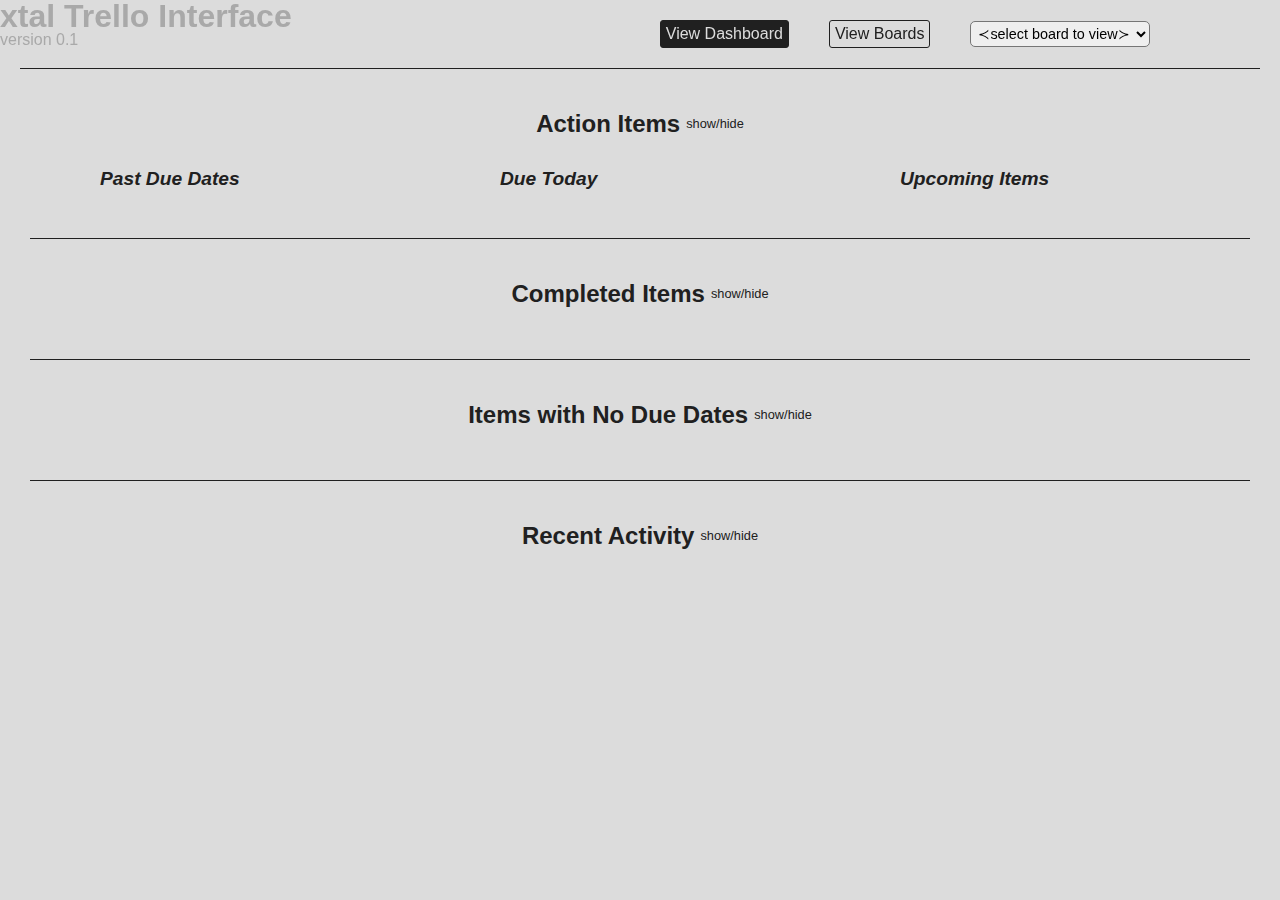
==== fentdev/betaTrelloIntf.html @ bbac80b0 "update css post header fix" ====
<!DOCTYPE html>

<html>
<head>
  <title>xtal Trello Interface</title>
  <meta name="viewport" content="width=device-width, initial-scale=1.0">
  <link rel="icon" type="image/x-icon" href="../img_global/circuit-symbol-quartz-crystal-resonator-xtal-01_64x64.png">
  <link rel="stylesheet" type="text/css" href="css/reset.css">
  <!-- <link rel="stylesheet" type="text/css" href="https://cdn.jsdelivr.net/jquery.mcustomscrollbar/3.1.5/jquery.mCustomScrollbar.min.css"> -->
  <link rel="stylesheet" type="text/css" href="css/betaTrelloIntf.css">
  <script
  src="https://code.jquery.com/jquery-3.2.1.min.js"
  integrity="sha256-hwg4gsxgFZhOsEEamdOYGBf13FyQuiTwlAQgxVSNgt4="
  crossorigin="anonymous"></script>
  <script src="https://api.trello.com/1/client.js?key=82589d1c18849007fe36fbb1db07e5be"></script>
  <!-- <script src="https://cdn.jsdelivr.net/jquery.mcustomscrollbar/3.1.5/jquery.mCustomScrollbar.min.js"></script> -->
  <script src="js/betaTrelloIntf.js"></script>
</head>
<body>
  <header id="headerMain">
    <div class="pageTitle">
      <div class="pageName">
      </div>
      <div class="pageVersion">
      </div>
    </div>
    <nav class="headerNav">
      <div class="navItem">
        <div class="navButton navActive" id="dashButton">
          <span>View Dashboard</span>
        </div>
      </div>
      <div class="navItem">
        <div class="navButton" id="boardsButton">
          <span>View Boards</span>
        </div>
      </div>
      <div class="navItem">
        <select class="selector" id="boardSelect">
          <option selected disabled hidden>&pr;select board to view&sc;</option>
          <option value="allBoards">All Boards &lpar;default&rpar;</option>
        </select>
      </div>
    </nav>
  </header>
  <header id="headerHidden">
    <div class="pageTitle">
      <div class="pageName">
      </div>
      <div class="pageVersion">
      </div>
    </div>
    <nav class="headerNav">
      <div class="navItem">
        <div class="navButton">
          <span>View Dashboard</span>
        </div>
      </div>
      <div class="navItem">
        <div class="navButton">
          <span>View Boards</span>
        </div>
      </div>
      <div class="navItem">
        <select class="selector">
          <option selected disabled hidden>&pr;select board to view&sc;</option>
          <option value="allBoards">All Boards &lpar;default&rpar;</option>
        </select>
      </div>
    </nav>
  </header>
  <main>
    <section id="viewDash">
      <section class="dashSection" id="actionItems">
        <div class="dashHeader">
          <h1>Action Items</h1>
          <h4 class="showHide" id="actionItemsShowHide">show&sol;hide</h4>
        </div>
        <div class="dashViewContainer">
          <div id="actionItemsContainer">
            <div class="actionsCategory" id="pastDue">
              <div class="categoryHeader">
                <h3>Past Due Dates</h3>
              </div>
              <div class="cardContainer">
              </div>
            </div>
            <div class="actionsCategory" id="todayDue">
              <div class="categoryHeader">
                <h3>Due Today</h3>
              </div>
              <div class="cardContainer">
              </div>
            </div>
            <div class="actionsCategory" id="futureDue">
              <div class="categoryHeader">
                <h3>Upcoming Items</h3>
              </div>
              <div class="cardContainer">
              </div>
            </div>
          </div>
        </div>
      </section>
      <section class="dashSection" id="cmpItems">
        <div class="dashHeader">
          <h1>Completed Items</h1>
          <h4 class="showHide" id="cmpItemsShowHide">show&sol;hide</h4>
        </div>
        <div class="dashViewContainer">
          <div id="cmpItemsContainer">
          </div>
        </div>
      </section>
      <section class="dashSection" id="noDueDates">
        <div class="dashHeader">
          <h1>Items with No Due Dates</h1>
          <h4 class="showHide" id="noDueDatesShowHide">show&sol;hide</h4>
        </div>
        <div class="dashViewContainer">
          <div id="noDueDatesContainer">
          </div>
        </div>
      </section>
      <section class="dashSection" id="recentActivity">
        <div class="dashHeader">
          <h1>Recent Activity</h1>
          <h4 class="showHide" id="recentActivityShowHide">show&sol;hide</h4>
        </div>
      </section>
    </section>
    <section id="viewBoards">
    </section>
  </main>
</body>
</html>
---- fentdev/css/betaTrelloIntf.css ----
* {box-sizing: border-box}

a:link, a:visited {
  color: inherit;
  text-decoration: none;
}

a:hover { color: slateblue; }

body, #headerMain, .navItem {
  background-color: gainsboro;
  color: #202020;
  font-family: sans-serif;
}

header {
  width: 100%;
  padding: 0 20px;
}

#headerMain {
  position: fixed;
  z-index: 1;
}

#headerHidden {
  visibility: hidden;
}

.pageTitle {
  position: absolute;
  top: 0;
  left: 0;
  z-index: -1;
  color: darkgray;
}

.pageName {
  font-size: 2rem;
  font-weight: bold;
}

.pageName:before {
  content: "xtal Trello Interface";
}

.pageVersion:before {
  content: "version 0\002E 1";
}

.headerNav {
  padding: 10px 7vw;
  display: flex;
  flex-flow: row wrap;
  justify-content: flex-end;
  align-items: center;
  border-bottom: 1px solid #202020;
}

.navItem {
  margin: 10px 20px;
}

.navButton {
  padding: 5px;
  border: 1px solid #202020;
  border-radius: 3px;
}

.navButton:hover, .navActive {
  background-color: #202020;
  color: gainsboro;
  cursor: pointer;
}

.selector {
  margin: 0;
  padding: 3px;
  border-radius: 5px;
  font-family: sans-serif;
  font-size: 0.9rem;
}

main { padding: 0 20px; }

#viewBoards {
  display: none;
}

.dashHeader {
  margin: 10px auto;
  display: flex;
  flex-flow: row nowrap;
  align-items: center;
  justify-content: center;
}

.dashHeader > h1 {
  font-weight: bold;
  font-size: 1.5rem;
  padding: 3px;
}

.dashHeader > h4 {
  padding: 3px;
  font-size: 0.8rem;
}

.showHide {cursor: pointer}

.dashSection {
  margin: 10px;
  padding: 20px 0;
  border-bottom: 1px solid #202020;
}

.dashSection:last-child {
  border: none;
}

#actionItemsContainer {
  display: flex;
  flex-flow: row wrap;
  justify-content: space-around;
  padding: 10px;
}

.actionsCategory {
  min-width: 300px;
  max-width: 300px;
}

.categoryHeader {
  margin: 10px 10px 20px 10px;
  font-weight: bold;
  font-style: italic;
  font-size: 1.2rem;
}

.cardContainer {
  display: flex;
  flex-flow: column nowrap;
  max-height: 500px;
  overflow-y: auto;
}

.actCard {
  padding: 5px 5px 10px;
  border-bottom: 1px solid #202020;
  margin-bottom: 10px;
  font-size: 1rem;
  line-height: 1.1;
}

.actCard:last-child {
  border-bottom: none;
}

#noDueDates > .dashViewContainer {
  overflow-x: auto;
}

#cmpItems > .dashViewContainer {
  overflow-x: auto;
}

#noDueDatesContainer, #cmpItemsContainer {
  display: flex;
  flex-flow: column wrap;
  align-items: center;
  max-height: 500px;
  padding: 10px;
}

.nddCard, .cmpCard {
  min-width: 300px;
  max-width: 300px;
  padding: 5px;
  margin: 0 20px 15px 0;
  border-top: 1px solid #202020;
  font-size: 1rem;
  line-height: 1.1;
}

.cardDue, .cardSrc {
  /* text-align: center; */
}

.cardDue {
  font-size: 0.9rem;
  font-weight: bold;
  text-align: center;
}

.cardDesc {
  margin: 10px 0;
  font-style: italic;
  text-align: center;
}

.cardSrc {
  font-size: 0.75rem;
  font-style: italic;
}

.cardSrcList, .cardLastAct {
  margin-top: 3px;
}

.cardLastAct {
  font-weight: bold;
}

#noDueDates > .dashViewContainer {
  overflow-x: auto;
}

.board {
  background-color: #202020;
  color: gainsboro;
  margin-bottom: 15px;
  padding: 10px 20px;
  border: 1px solid gainsboro;
  border-radius: 10px;
}

.board > h1 {
  font-weight: bold;
  font-size: 1.25rem;
  padding: 3px 0;
}

.board-lists {
  display: flex;
  flex-flow: row nowrap;
  align-items: flex-start;
  overflow-x: auto;
}

.list {
  background-color: gainsboro;
  color: #202020;
  margin: 5px 10px 5px 0;
  padding: 10px;
  border: 1px solid #202020;
  border-radius: 5px;
  min-width: 250px;
  max-width: 250px;
}

.list > h2 {
  font-size: 0.9rem;
  font-weight: bold;
}

.list-cards {
  display: flex;
  flex-flow: column nowrap;
  padding: 5px 0;
  max-height: 500px;
  overflow-y: auto;
}

.card {
  background-color: snow;
  color: #101010;
  padding: 7px;
  margin: 5px 0;
  border-radius: 3px;
}

.card:hover { background-color: #E8E8E8; }

.crdLabels {
  display: flex;
  flex-flow: row wrap;
}

.crdLbl {
  width: 35px;
  height: 8px;
  margin: 0 5px 5px 0;
  border: 1px solid silver;
  border-radius: 3px;
}

.crdName {
  font-size: 0.9rem;
  line-height: 1.2;
  margin: 5px 0;
}

.crdDue {
  font-size: 0.75rem;
  font-style: italic;
}

/* keep this at the bottom */
.hideMe {
  display: none;
}
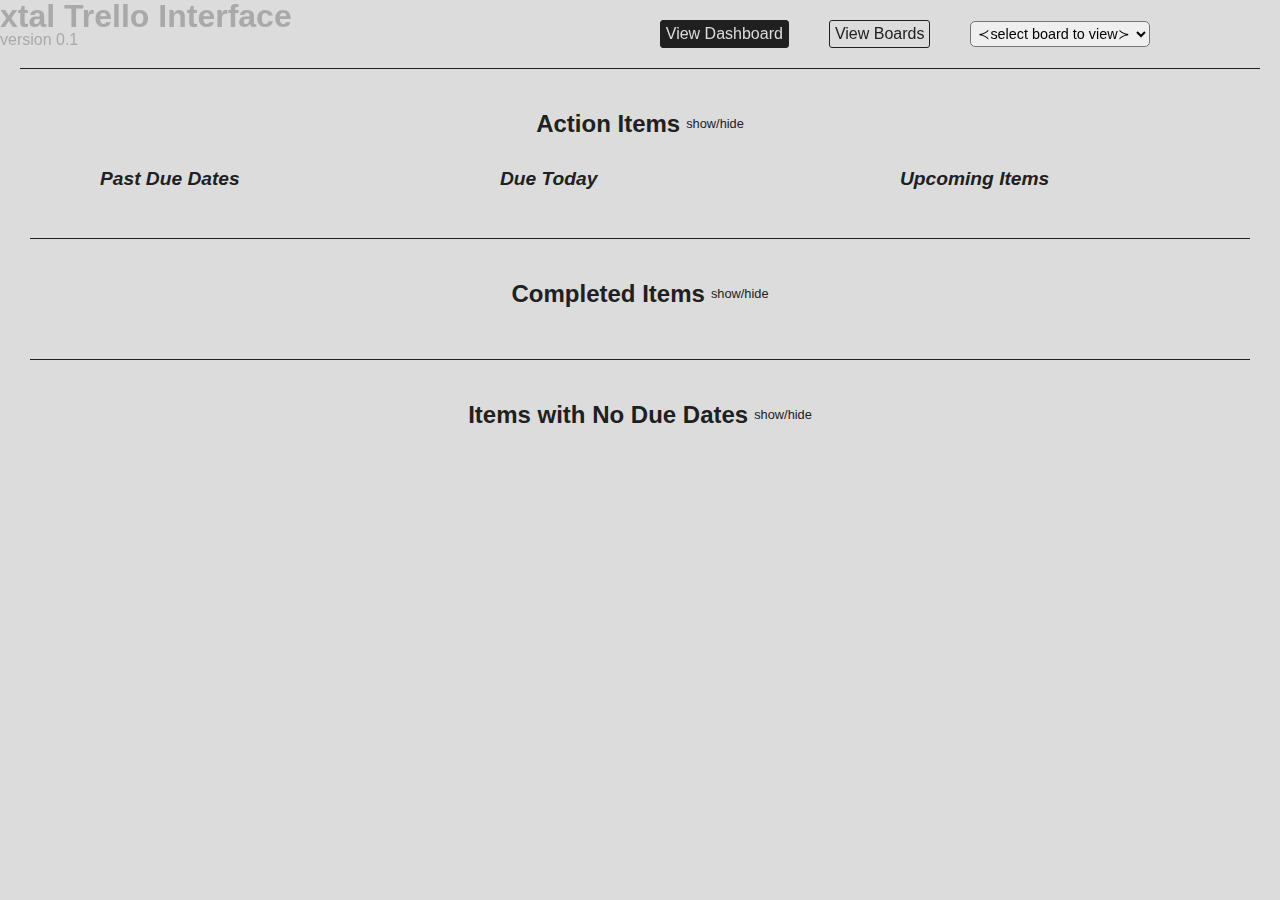
==== commit d6fcf287: "update css post header fix" ====
--- a/fentdev/betaTrelloIntf.html
+++ b/fentdev/betaTrelloIntf.html
@@ -122,12 +122,6 @@
           </div>
         </div>
       </section>
-      <section class="dashSection" id="recentActivity">
-        <div class="dashHeader">
-          <h1>Recent Activity</h1>
-          <h4 class="showHide" id="recentActivityShowHide">show&sol;hide</h4>
-        </div>
-      </section>
     </section>
     <section id="viewBoards">
     </section>
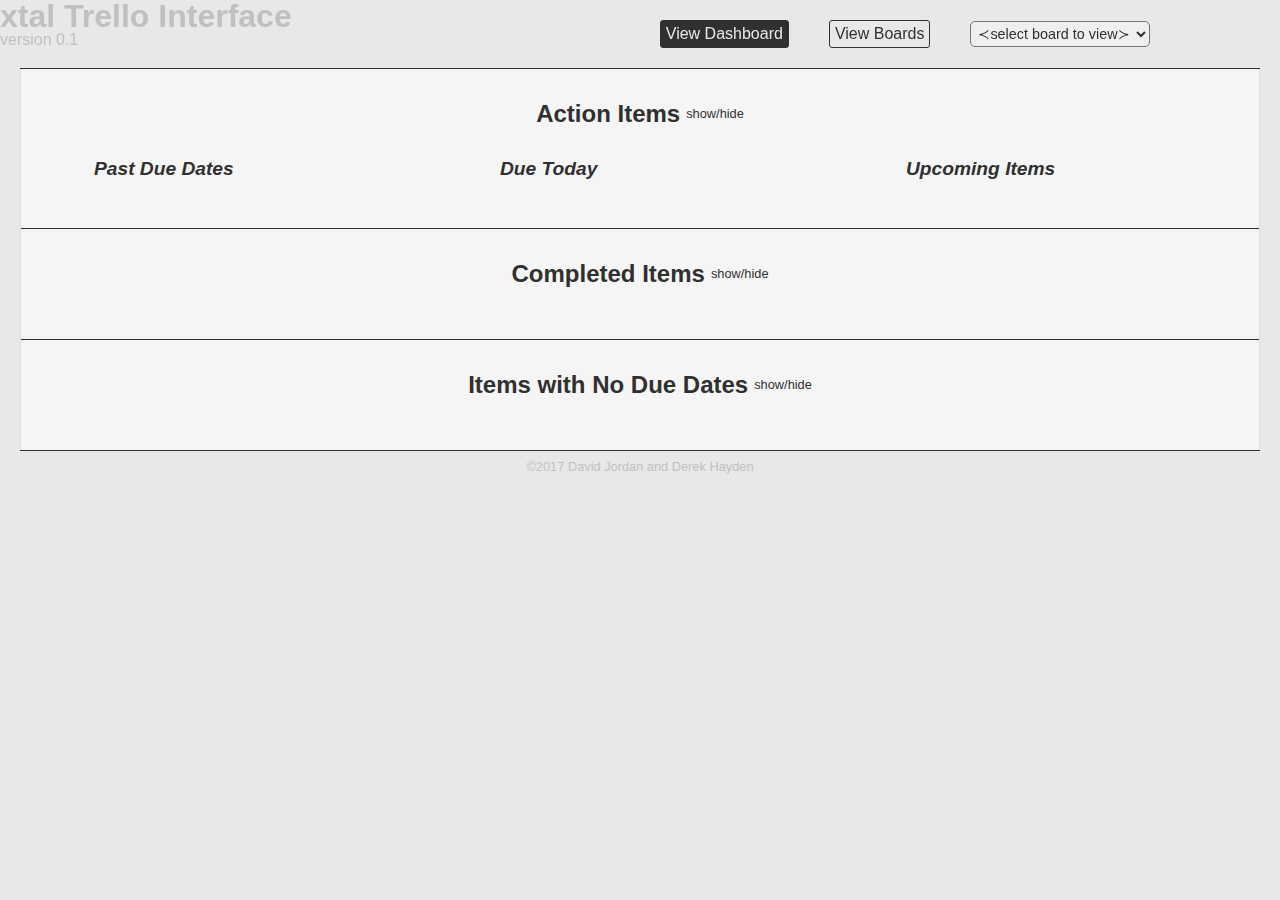
==== commit afb45450: "add footer" ====
--- a/fentdev/betaTrelloIntf.html
+++ b/fentdev/betaTrelloIntf.html
@@ -126,5 +126,11 @@
     <section id="viewBoards">
     </section>
   </main>
+  <footer>
+    <div class="pageCopy">
+      <div id="copyText">
+      </div>
+    </div>
+  </footer>
 </body>
 </html>
--- a/fentdev/css/betaTrelloIntf.css
+++ b/fentdev/css/betaTrelloIntf.css
@@ -8,12 +8,12 @@
 a:hover { color: slateblue; }
 
 body, #headerMain, .navItem {
-  background-color: gainsboro;
-  color: #202020;
+  background-color: #E8E8E8;
+  color: #303030;
   font-family: sans-serif;
 }
 
-header {
+header, footer {
   width: 100%;
   padding: 0 20px;
 }
@@ -32,7 +32,7 @@
   top: 0;
   left: 0;
   z-index: -1;
-  color: darkgray;
+  color: silver;
 }
 
 .pageName {
@@ -54,7 +54,7 @@
   flex-flow: row wrap;
   justify-content: flex-end;
   align-items: center;
-  border-bottom: 1px solid #202020;
+  border-bottom: 1px solid #303030;
 }
 
 .navItem {
@@ -63,13 +63,13 @@
 
 .navButton {
   padding: 5px;
-  border: 1px solid #202020;
+  border: 1px solid #303030;
   border-radius: 3px;
 }
 
 .navButton:hover, .navActive {
-  background-color: #202020;
-  color: gainsboro;
+  background-color: #303030;
+  color: #E8E8E8;
   cursor: pointer;
 }
 
@@ -77,11 +77,33 @@
   margin: 0;
   padding: 3px;
   border-radius: 5px;
+  color: #303030;
   font-family: sans-serif;
   font-size: 0.9rem;
 }
 
+.pageCopy {
+  padding: 10px 0;
+  display: flex;
+  flex-flow: row wrap;
+  justify-content: center;
+  align-items: center;
+  border-top: 1px solid #303030;
+  font-size: 0.8rem;
+  color: silver;
+}
+
+#copyText:before {
+  content: "\00A9 2017 David Jordan and Derek Hayden"
+}
+
 main { padding: 0 20px; }
+
+#viewDash {
+  background-color: whitesmoke;
+  border-right: 1px solid gainsboro;
+  border-left: 1px solid gainsboro;
+}
 
 #viewBoards {
   display: none;
@@ -109,9 +131,8 @@
 .showHide {cursor: pointer}
 
 .dashSection {
-  margin: 10px;
   padding: 20px 0;
-  border-bottom: 1px solid #202020;
+  border-bottom: 1px solid #303030;
 }
 
 .dashSection:last-child {
@@ -146,7 +167,7 @@
 
 .actCard {
   padding: 5px 5px 10px;
-  border-bottom: 1px solid #202020;
+  border-bottom: 1px solid #303030;
   margin-bottom: 10px;
   font-size: 1rem;
   line-height: 1.1;
@@ -177,7 +198,7 @@
   max-width: 300px;
   padding: 5px;
   margin: 0 20px 15px 0;
-  border-top: 1px solid #202020;
+  border-top: 1px solid #303030;
   font-size: 1rem;
   line-height: 1.1;
 }
@@ -216,11 +237,10 @@
 }
 
 .board {
-  background-color: #202020;
-  color: gainsboro;
+  background-color: #303030;
+  color: #E8E8E8;
   margin-bottom: 15px;
   padding: 10px 20px;
-  border: 1px solid gainsboro;
   border-radius: 10px;
 }
 
@@ -242,7 +262,6 @@
   color: #202020;
   margin: 5px 10px 5px 0;
   padding: 10px;
-  border: 1px solid #202020;
   border-radius: 5px;
   min-width: 250px;
   max-width: 250px;
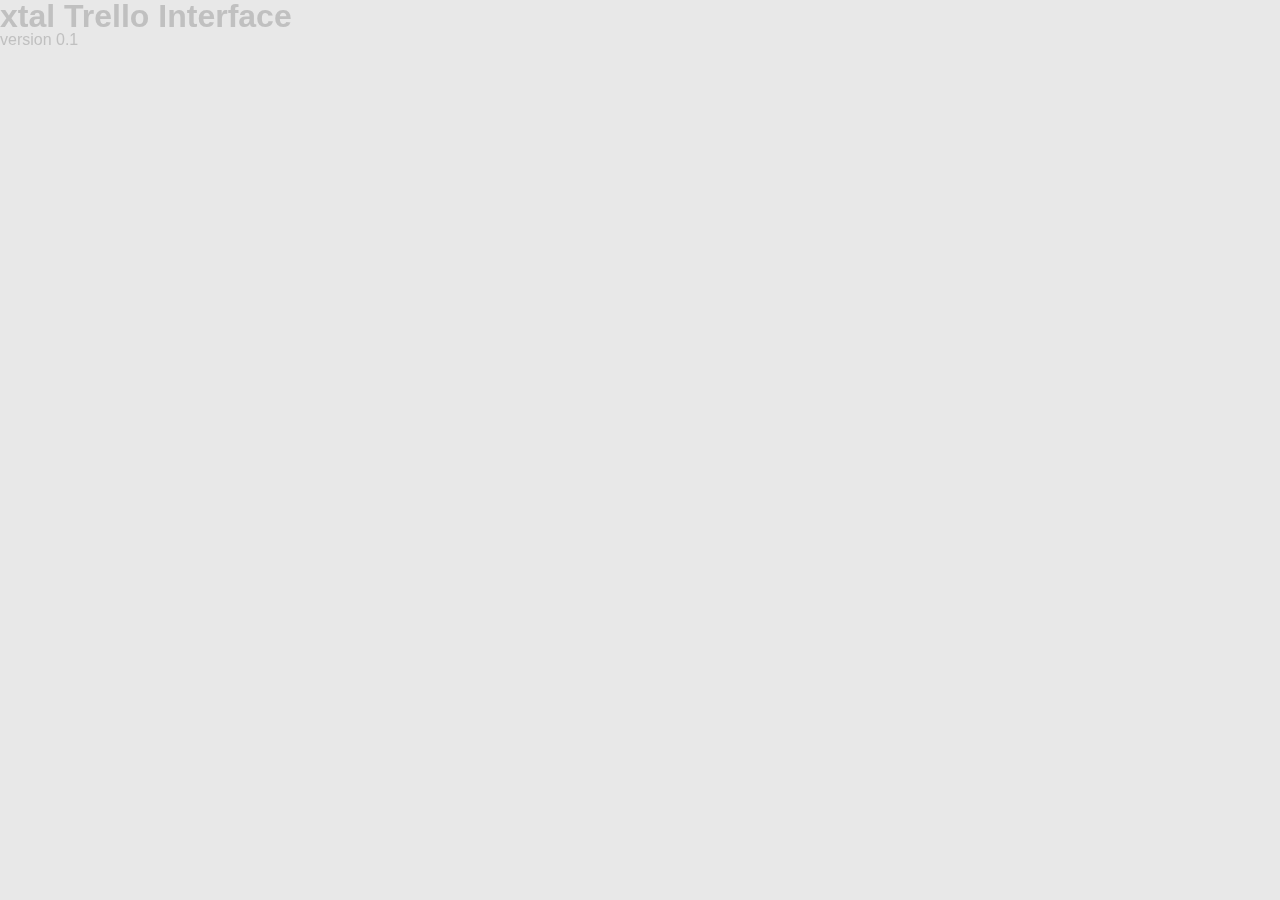
==== commit 1f8dc157: "set html painting of main in js" ====
--- a/fentdev/betaTrelloIntf.html
+++ b/fentdev/betaTrelloIntf.html
@@ -70,61 +70,6 @@
     </nav>
   </header>
   <main>
-    <section id="viewDash">
-      <section class="dashSection" id="actionItems">
-        <div class="dashHeader">
-          <h1>Action Items</h1>
-          <h4 class="showHide" id="actionItemsShowHide">show&sol;hide</h4>
-        </div>
-        <div class="dashViewContainer">
-          <div id="actionItemsContainer">
-            <div class="actionsCategory" id="pastDue">
-              <div class="categoryHeader">
-                <h3>Past Due Dates</h3>
-              </div>
-              <div class="cardContainer">
-              </div>
-            </div>
-            <div class="actionsCategory" id="todayDue">
-              <div class="categoryHeader">
-                <h3>Due Today</h3>
-              </div>
-              <div class="cardContainer">
-              </div>
-            </div>
-            <div class="actionsCategory" id="futureDue">
-              <div class="categoryHeader">
-                <h3>Upcoming Items</h3>
-              </div>
-              <div class="cardContainer">
-              </div>
-            </div>
-          </div>
-        </div>
-      </section>
-      <section class="dashSection" id="cmpItems">
-        <div class="dashHeader">
-          <h1>Completed Items</h1>
-          <h4 class="showHide" id="cmpItemsShowHide">show&sol;hide</h4>
-        </div>
-        <div class="dashViewContainer">
-          <div id="cmpItemsContainer">
-          </div>
-        </div>
-      </section>
-      <section class="dashSection" id="noDueDates">
-        <div class="dashHeader">
-          <h1>Items with No Due Dates</h1>
-          <h4 class="showHide" id="noDueDatesShowHide">show&sol;hide</h4>
-        </div>
-        <div class="dashViewContainer">
-          <div id="noDueDatesContainer">
-          </div>
-        </div>
-      </section>
-    </section>
-    <section id="viewBoards">
-    </section>
   </main>
   <footer>
     <div class="pageCopy">
--- a/fentdev/css/betaTrelloIntf.css
+++ b/fentdev/css/betaTrelloIntf.css
@@ -46,6 +46,10 @@
 
 .pageVersion:before {
   content: "version 0\002E 1";
+}
+
+#headerMain > .headerNav {
+  visibility: hidden;
 }
 
 .headerNav {
@@ -91,10 +95,11 @@
   border-top: 1px solid #303030;
   font-size: 0.8rem;
   color: silver;
+  visibility: hidden;
 }
 
 #copyText:before {
-  content: "\00A9 2017 David Jordan and Derek Hayden"
+  content: "xtal Trello Interface v0\002E 1"
 }
 
 main { padding: 0 20px; }
@@ -131,12 +136,16 @@
 .showHide {cursor: pointer}
 
 .dashSection {
-  padding: 20px 0;
+  padding: 20px;
   border-bottom: 1px solid #303030;
 }
 
 .dashSection:last-child {
   border: none;
+}
+
+.dashViewContainer {
+  overflow-x: auto;
 }
 
 #actionItemsContainer {
@@ -177,20 +186,11 @@
   border-bottom: none;
 }
 
-#noDueDates > .dashViewContainer {
-  overflow-x: auto;
-}
-
-#cmpItems > .dashViewContainer {
-  overflow-x: auto;
-}
-
 #noDueDatesContainer, #cmpItemsContainer {
   display: flex;
   flex-flow: column wrap;
   align-items: center;
   max-height: 500px;
-  padding: 10px;
 }
 
 .nddCard, .cmpCard {
@@ -203,10 +203,6 @@
   line-height: 1.1;
 }
 
-.cardDue, .cardSrc {
-  /* text-align: center; */
-}
-
 .cardDue {
   font-size: 0.9rem;
   font-weight: bold;
@@ -230,15 +226,12 @@
 
 .cardLastAct {
   font-weight: bold;
-}
-
-#noDueDates > .dashViewContainer {
-  overflow-x: auto;
 }
 
 .board {
   background-color: #303030;
   color: #E8E8E8;
+  margin-top: 15px;
   margin-bottom: 15px;
   padding: 10px 20px;
   border-radius: 10px;
@@ -273,6 +266,7 @@
 }
 
 .list-cards {
+  margin: 5px 0;
   display: flex;
   flex-flow: column nowrap;
   padding: 5px 0;
@@ -318,3 +312,9 @@
 .hideMe {
   display: none;
 }
+
+.zeroResults {
+  margin: 20px auto;
+  font-size: 1rem;
+  font-style: italic;
+}
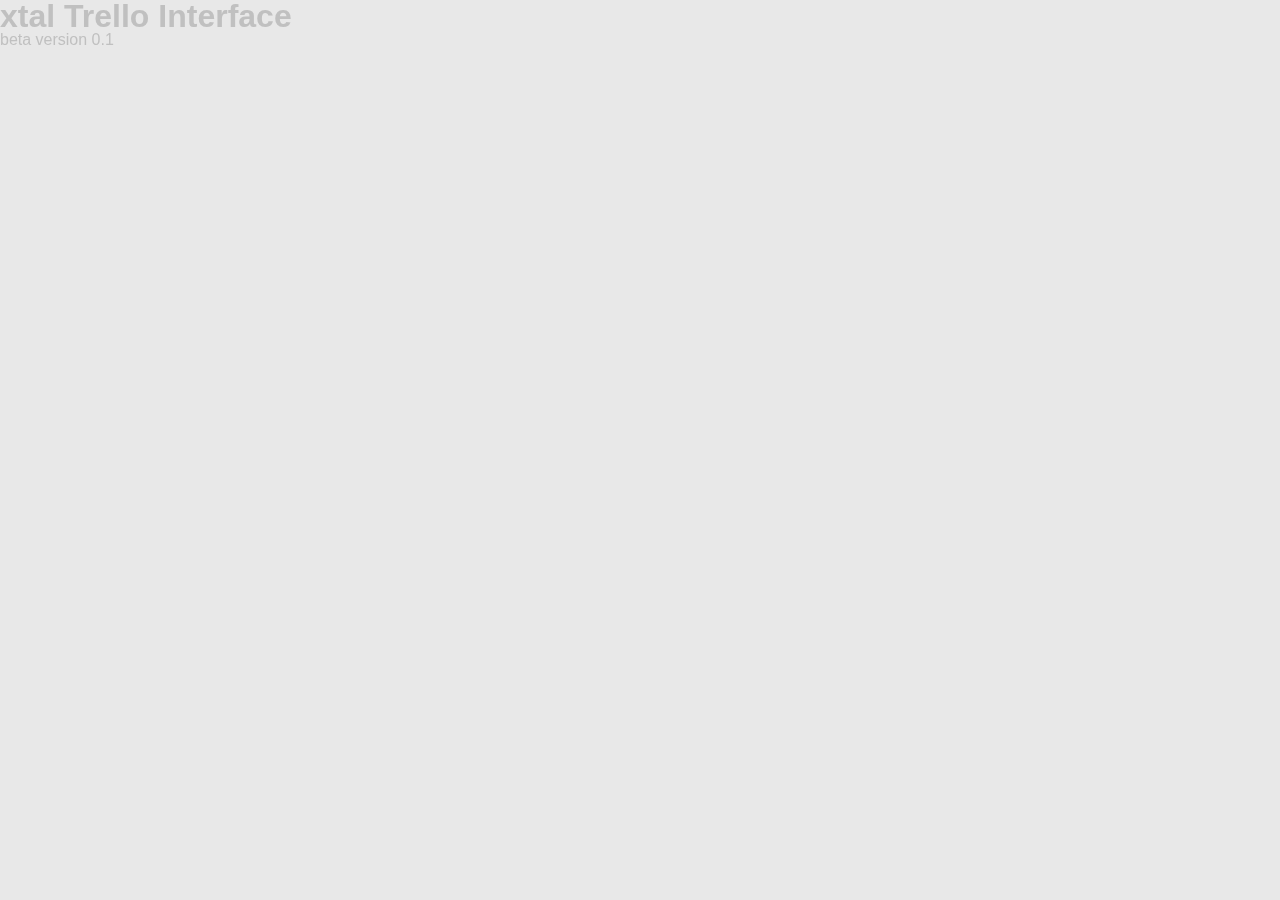
==== commit e9ea7828: "attempt redo of js" ====
--- a/fentdev/betaTrelloIntf.html
+++ b/fentdev/betaTrelloIntf.html
@@ -4,8 +4,8 @@
 <head>
   <title>xtal Trello Interface</title>
   <meta name="viewport" content="width=device-width, initial-scale=1.0">
-  <link rel="icon" type="image/x-icon" href="../img_global/circuit-symbol-quartz-crystal-resonator-xtal-01_64x64.png">
-  <link rel="stylesheet" type="text/css" href="css/reset.css">
+  <link rel="icon" type="image/x-icon" href="../img_global/xtal-01_64x64.png">
+  <link rel="stylesheet" type="text/css" href="../css_global/reset.css">
   <!-- <link rel="stylesheet" type="text/css" href="https://cdn.jsdelivr.net/jquery.mcustomscrollbar/3.1.5/jquery.mCustomScrollbar.min.css"> -->
   <link rel="stylesheet" type="text/css" href="css/betaTrelloIntf.css">
   <script
@@ -14,7 +14,7 @@
   crossorigin="anonymous"></script>
   <script src="https://api.trello.com/1/client.js?key=82589d1c18849007fe36fbb1db07e5be"></script>
   <!-- <script src="https://cdn.jsdelivr.net/jquery.mcustomscrollbar/3.1.5/jquery.mCustomScrollbar.min.js"></script> -->
-  <script src="js/betaTrelloIntf.js"></script>
+  <script src="js/betaTrelloIntf2.js"></script>
 </head>
 <body>
   <header id="headerMain">
@@ -70,6 +70,67 @@
     </nav>
   </header>
   <main>
+    <section id="viewDash">
+      <section class="dashSection" id="actionItems">
+        <div class="dashHeader">
+          <h1>Action Items</h1>
+          <h4 class="showHide" id="actionItemsShowHide">show&sol;hide</h4>
+        </div>
+        <div class="dashViewContainer">
+          <div id="actionItemsContainer">
+            <div class="actionsCategory" id="pastDue">
+              <div class="categoryHeader">
+                <h3>Past Due Dates</h3>
+              </div>
+              <div class="cardContainer">
+              </div>
+            </div>
+            <div class="actionsCategory" id="todayDue">
+              <div class="categoryHeader">
+                <h3>Due Today</h3>
+              </div>
+              <div class="cardContainer">
+              </div>
+            </div>
+            <div class="actionsCategory" id="futureDue">
+              <div class="categoryHeader">
+                <h3>Upcoming Items</h3>
+              </div>
+              <div class="cardContainer">
+              </div>
+            </div>
+          </div>
+        </div>
+      </section>
+      <section class="dashSection" id="cmpItems">
+        <div class="dashHeader">
+          <h1>Completed Items</h1>
+          <h4 class="showHide" id="cmpItemsShowHide">show&sol;hide</h4>
+        </div>
+        <div class="dashViewContainer">
+          <div id="cmpItemsContainer">
+          </div>
+        </div>
+      </section>
+      <section class="dashSection" id="noDueDates">
+        <div class="dashHeader">
+          <h1>Items with No Due Dates</h1>
+          <h4 class="showHide" id="noDueDatesShowHide">show&sol;hide</h4>
+        </div>
+        <div class="dashViewContainer">
+          <div id="noDueDatesContainer">
+          </div>
+        </div>
+      </section>
+    </section>
+    <section id="viewBoards">
+    </section>
+    <section class="loadNotice">
+      <div class="loadHeading">
+      </div>
+      <div class="loadSubHeading">
+      </div>
+    </section>
   </main>
   <footer>
     <div class="pageCopy">
--- a/fentdev/css/betaTrelloIntf.css
+++ b/fentdev/css/betaTrelloIntf.css
@@ -45,7 +45,7 @@
 }
 
 .pageVersion:before {
-  content: "version 0\002E 1";
+  content: "beta version 0\002E 1";
 }
 
 #headerMain > .headerNav {
@@ -99,19 +99,19 @@
 }
 
 #copyText:before {
-  content: "xtal Trello Interface v0\002E 1"
+  content: "xtal Trello Interface beta v0\002E 1"
 }
 
 main { padding: 0 20px; }
+
+#viewDash, #viewBoards {
+  display: none;
+}
 
 #viewDash {
   background-color: whitesmoke;
   border-right: 1px solid gainsboro;
   border-left: 1px solid gainsboro;
-}
-
-#viewBoards {
-  display: none;
 }
 
 .dashHeader {
@@ -308,13 +308,29 @@
   font-style: italic;
 }
 
+.loadNotice {
+  margin: auto;
+  text-align: center;
+  line-height: 1.5;
+}
+
+.loadHeading {
+  font-size: 1.5rem;
+  font-weight: bold;
+}
+
+.loadSubHeading {
+  font-size: 1rem;
+  font-style: italic;
+}
+
+.zeroResults {
+  margin: 20px auto;
+  font-size: 1rem;
+  font-style: italic;
+}
+
 /* keep this at the bottom */
 .hideMe {
   display: none;
 }
-
-.zeroResults {
-  margin: 20px auto;
-  font-size: 1rem;
-  font-style: italic;
-}
